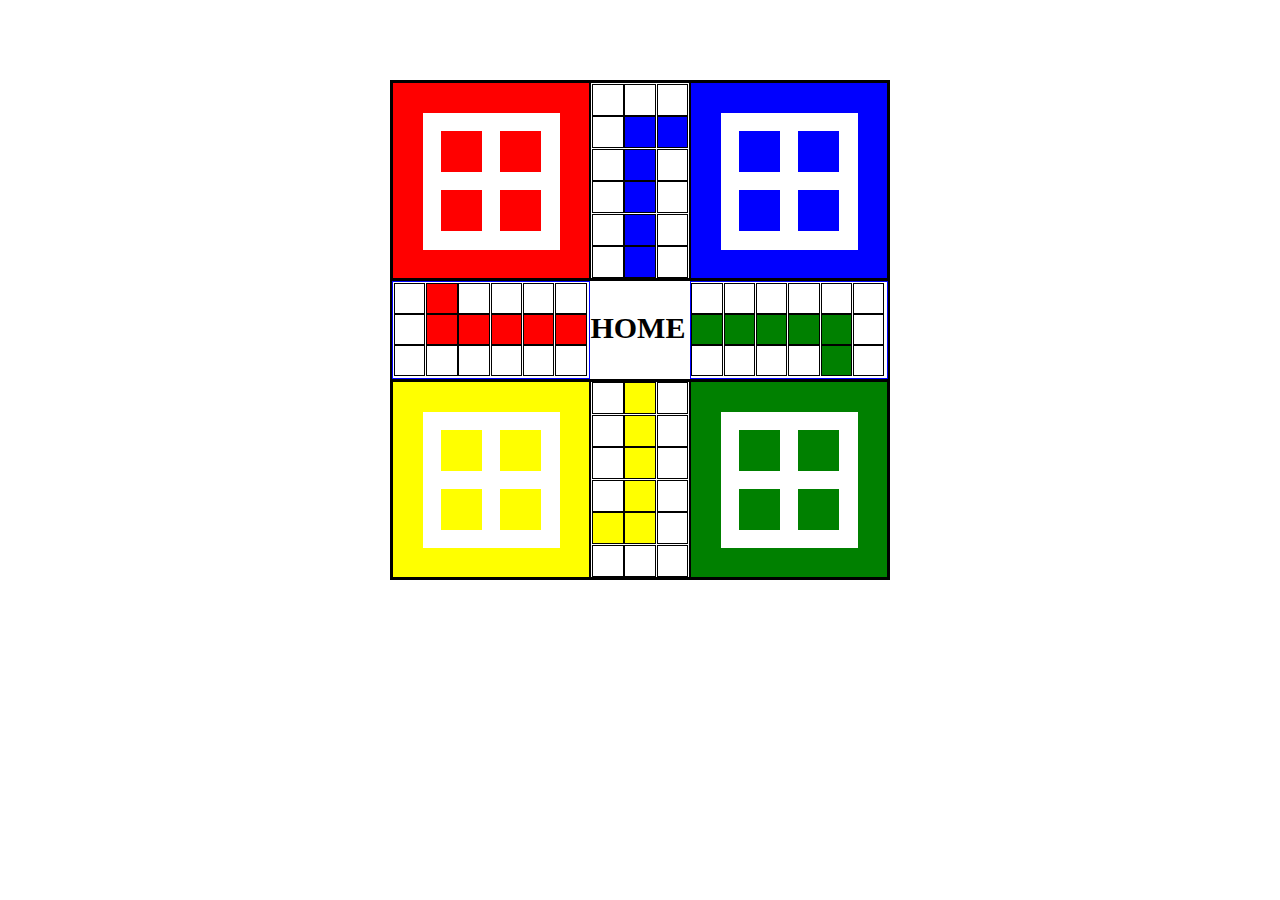
==== index.html @ d9effb8b "Rename ludo.html to index.html" ====
<!DOCTYPE html>
<html>
<head>
	<title>LUDO</title>

	<meta name="viewport" content="width=device-width, initial-scale=1">

	<link rel="stylesheet" type="text/css" href="ludo_style.css">
</head>
<body>
	<div class="container card">

		<!-- Fisrt Row -->
		<div class="row1 clearfix"> 
			<div class="row1-col1">
				<div class="row1-col1-red-white">
					<div class="red"></div>
					<div class="red"></div>
					<div class="red"></div>
					<div class="red"></div>
				</div>
			</div>
			<div class="row1-col2">
				<div class="one"></div>
				<div class="one"></div>
				<div class="one"></div>
				<div class="one"></div>
				<div class="one" style="background-color: blue;"></div>
				<div class="one" style="background-color: blue;"></div>
				<div class="one"></div>
				<div class="one" style="background-color: blue;"></div>
				<div class="one"></div>
				<div class="one"></div>
				<div class="one" style="background-color: blue;"></div>
				<div class="one"></div>
				<div class="one"></div>
				<div class="one" style="background-color: blue;"></div>
				<div class="one"></div>
				<div class="one"></div>
				<div class="one" style="background-color: blue;"></div>
				<div class="one"></div>
			</div>
			<div class="row1-col3">
				<div class="row1-col3-blue-white">
					<div class="blue"></div>
					<div class="blue"></div>
					<div class="blue"></div>
					<div class="blue"></div>
				</div>
			</div>
		</div>

		<!-- Second Row -->
		<div class="row2">
			<div class="row2-col1">
				<div class="two1">
					<div class="two2"></div>
					<div class="two2" style="background-color: red"></div>
					<div class="two2"></div>
					<div class="two2"></div>
					<div class="two2"></div>
					<div class="two2"></div>
				</div>
				<div class="two1">
					<div class="two2"></div>
					<div class="two2" style="background-color: red"></div>
					<div class="two2" style="background-color: red"></div>
					<div class="two2" style="background-color: red"></div>
					<div class="two2" style="background-color: red"></div>
					<div class="two2" style="background-color: red"></div>
				</div>
				<div class="two1">
					<div class="two2"></div>
					<div class="two2"></div>
					<div class="two2"></div>
					<div class="two2"></div>
					<div class="two2"></div>
					<div class="two2"></div>
				</div>
			</div>

			<div class="row2-col2" style="color: linear-gradient(black,pink); font-weight: bold; font-size: 30px; padding-top: 30px;">HOME</div>

			<div class="row2-col3">
					<div class="two1">
					<div class="two2"></div>
					<div class="two2"></div>
					<div class="two2"></div>
					<div class="two2"></div>
					<div class="two2"></div>
					<div class="two2"></div>
				</div>
				<div class="two1">
					<div class="two2" style="background-color: green;"></div>
					<div class="two2" style="background-color: green;"></div>
					<div class="two2" style="background-color: green;"></div>
					<div class="two2" style="background-color: green;"></div>
					<div class="two2" style="background-color: green;"></div>
					<div class="two2"></div>
				</div>
				<div class="two1">
					<div class="two2"></div>
					<div class="two2"></div>
					<div class="two2"></div>
					<div class="two2"></div>
					<div class="two2" style="background-color: green;"></div>
					<div class="two2"></div>
				</div>
			</div>
		</div>

		<!-- Third Row   -->
		<div class="row3">
			<div class="row3-col1">
				<div class="row3-col1-yellow-white">
					<div class="yellow"></div>
					<div class="yellow"></div>
					<div class="yellow"></div>
					<div class="yellow"></div>
				</div>			
			</div>
			<div class="row3-col2">
				<div class="one"></div>
				<div class="one" style="background-color: yellow;"></div>
				<div class="one"></div>
				<div class="one"></div>
				<div class="one" style="background-color: yellow;"></div>
				<div class="one"></div>
				<div class="one"></div>
				<div class="one" style="background-color: yellow;"></div>
				<div class="one"></div>
				<div class="one"></div>
				<div class="one" style="background-color: yellow;"></div>
				<div class="one"></div>
				<div class="one" style="background-color: yellow;"></div>
				<div class="one" style="background-color: yellow;"></div>
				<div class="one"></div>
				<div class="one"></div>
				<div class="one"></div>
				<div class="one"></div>
			</div>
			<div class="row3-col3">
				<div class="row3-col3-green-white">
					<div class="green"></div>
					<div class="green"></div>
					<div class="green"></div>
					<div class="green"></div>
				</div>
			</div>
		</div>
		
	</div>
</body>
</html>
---- ludo_style.css ----
*,
	*:before,
	*:after 
	{
    	box-sizing: border-box;
    	margin: 0;
    	padding: 0;
	}

	.clearfix::after 
	{
    clear: both;
    content: "";
    display: table;
	}

	.container {    
  width: 500px;    
  height: 500px;    
  margin: auto;    
  margin-top: 80px;
  border:1px solid;
}
.row1,
.row3 {    
  width: 100%;    
  height: 40%;
  border:1px solid;
} 
.row2 {    
  width: 100%;    
  height: 20%;
  border:1px solid;

} 
.row1-col1,
.row1-col3,
.row3-col1,
.row3-col3 {    
  height: 100%;    
  width: 40%;
  border: 1px solid;
} 

.row1-col2,
.row3-col2 
{    
  height: 100%;    
  width: 20%;
  border: 1px solid;
  float: left;
}

.row2-col2 {
  /*background-color: black;*/
  float: left;
  height: 99.8%;
  width: 20%;
}

.one {
  margin-top: 0.5px;
  margin-left: 0.8px;
  float: left;
  height: 32px;
  width: 31.5px;
  border: 1px solid;
}

.two1 {
  /*background-color: red;*/
  height:31%;
  width: 100%;
  /*border: 1px solid;*/
  margin-top: 0.8px;
  /*margin-left: 0.5px;*/
  /*float: left; */
}

.two2{
  height: 31px;
  width: 31.5px;
  border: 1px solid;
  float: left;
  margin-left: 0.8px;
}

.row1-col3,
.row1-col2,
.row1-col1,
.row3-col1,
.row3-col2,
.row3-col3,
.row2-col1,
.row2-col3
  {
    float:left;
}

.row2-col1,
.row2-col3 
{
  height: 100%;
  width: 40%;
  border: 1px solid blue;
}

.row1-col1 {
  background-color: red;
}

.row1-col3 {
  background-color: blue;
}

.row3-col1 {
  background-color: yellow
}

.row3-col3 {
  background-color: green;
}

.row1-col1-red-white,
.row1-col3-blue-white,
.row3-col1-yellow-white,
.row3-col3-green-white {
  margin-left: 30px;
  margin-top: 30px;
  height: 70%;
  width: 70%;
  background-color: white;
}

.red,
.blue,
.yellow,
.green {
  width: 30%;
  height: 30%;
  margin-top: 18px;
  margin-left: 18px;
  float: left;
}

.red{
  background-color: red;
}

.blue {
  background-color: blue;
}

.yellow {
  background-color: yellow;
}

.green {
  background-color: green;
}
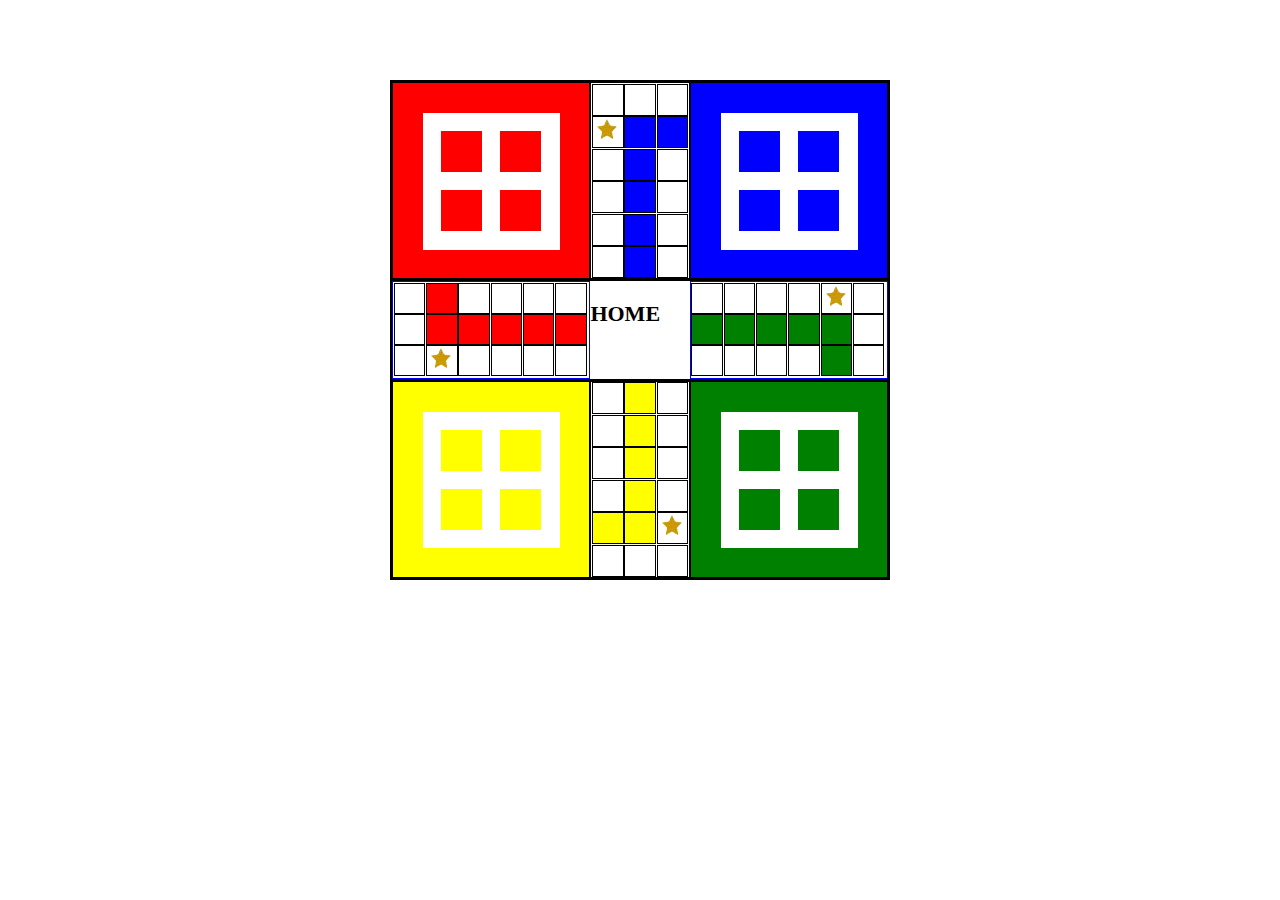
==== commit cff971b5: "Add files via upload" ====
--- a/index.html
+++ b/index.html
@@ -24,7 +24,7 @@
 				<div class="one"></div>
 				<div class="one"></div>
 				<div class="one"></div>
-				<div class="one"></div>
+				<div class="one"><img src="star.png"></div>
 				<div class="one" style="background-color: blue;"></div>
 				<div class="one" style="background-color: blue;"></div>
 				<div class="one"></div>
@@ -71,7 +71,7 @@
 				</div>
 				<div class="two1">
 					<div class="two2"></div>
-					<div class="two2"></div>
+					<div class="two2"><img src="star.png"></div>
 					<div class="two2"></div>
 					<div class="two2"></div>
 					<div class="two2"></div>
@@ -79,7 +79,7 @@
 				</div>
 			</div>
 
-			<div class="row2-col2" style="color: linear-gradient(black,pink); font-weight: bold; font-size: 30px; padding-top: 30px;">HOME</div>
+			<div class="row2-col2 box" style="color: linear-gradient(black,pink); font-weight: bold; font-size: 22px; padding-top: 20px;">HOME</div>
 
 			<div class="row2-col3">
 					<div class="two1">
@@ -87,7 +87,7 @@
 					<div class="two2"></div>
 					<div class="two2"></div>
 					<div class="two2"></div>
-					<div class="two2"></div>
+					<div class="two2"><img src="star.png"></div>
 					<div class="two2"></div>
 				</div>
 				<div class="two1">
@@ -134,7 +134,7 @@
 				<div class="one"></div>
 				<div class="one" style="background-color: yellow;"></div>
 				<div class="one" style="background-color: yellow;"></div>
-				<div class="one"></div>
+				<div class="one"><img src="star.png"></div>
 				<div class="one"></div>
 				<div class="one"></div>
 				<div class="one"></div>
@@ -151,4 +151,4 @@
 		
 	</div>
 </body>
-</html>
+</html>